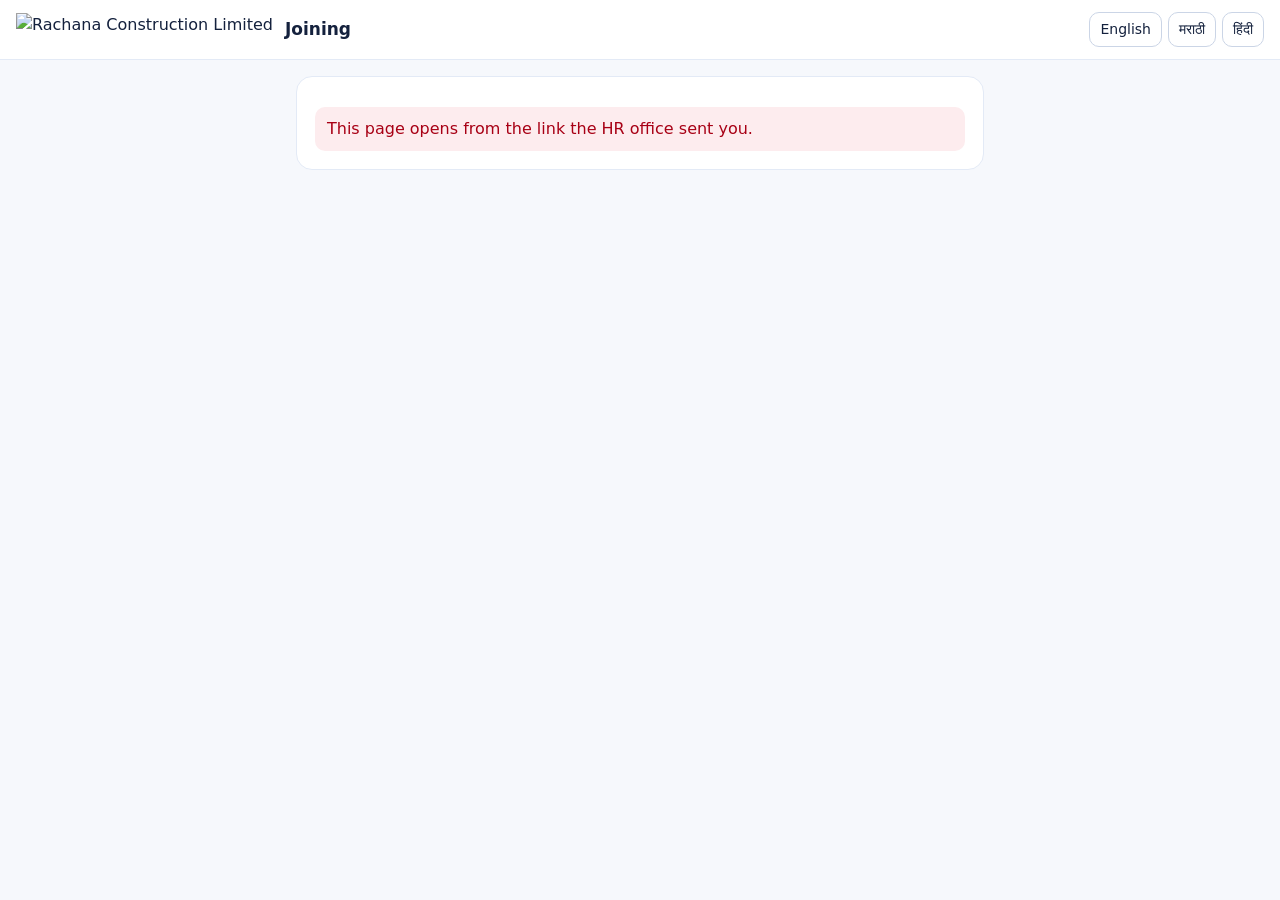
==== public/onboard.html @ 36ea453f "chore: import existing HRMS source for Cloudflare migration" ====
<!doctype html>
<html lang="en">
<head>
<meta charset="utf-8">
<meta name="viewport" content="width=device-width, initial-scale=1">
<meta name="robots" content="noindex, nofollow">
<meta name="referrer" content="no-referrer">
<title>RCL – Joining</title>
<link rel="icon" href="favicon.png">
<style>
:root{--ink:#14213D;--soft:#3F4A60;--line:#E3EAF6;--red:#D2001A;--bg:#F6F8FC;--ok:#146C2E}
*{box-sizing:border-box}
body{margin:0;background:var(--bg);color:var(--ink);font:16px/1.5 system-ui,-apple-system,"Segoe UI",Roboto,"Noto Sans Devanagari",sans-serif}
header{background:#fff;border-bottom:1px solid var(--line);padding:12px 16px;display:flex;align-items:center;gap:12px;flex-wrap:wrap}
header img{height:34px}header b{font-size:17px}header .lang{margin-left:auto;display:flex;gap:6px}
main{max-width:720px;margin:0 auto;padding:16px}
.card{background:#fff;border:1px solid var(--line);border-radius:16px;padding:18px;margin-bottom:14px}
h1{font-size:21px;margin:0 0 6px}h2{font-size:18px;margin:0 0 10px}
.muted{color:var(--soft);font-size:14.5px}
.steps{display:flex;gap:6px;flex-wrap:wrap;margin:0 0 14px;padding:0;list-style:none}
.steps li{font-size:13.5px;border:1px solid var(--line);background:#fff;border-radius:999px;padding:4px 10px;color:var(--soft)}
.steps li.on{border-color:var(--red);color:var(--red);font-weight:600}.steps li.done{background:#EAF7EE;border-color:#BFE3CA;color:var(--ok)}
label{display:block;font-size:14.5px;font-weight:600;margin:12px 0 4px}
input,select,textarea{width:100%;font:inherit;padding:11px 12px;border:1px solid #CBD5E6;border-radius:10px;background:#fff;color:inherit}
input:focus,select:focus,textarea:focus{outline:3px solid rgba(210,0,26,.18);border-color:var(--red)}
textarea{min-height:76px}
.row{display:grid;grid-template-columns:1fr 1fr;gap:0 12px}
@media (max-width:560px){.row{grid-template-columns:1fr}}
button{font:inherit;border-radius:10px;padding:11px 16px;border:1px solid #CBD5E6;background:#fff;color:var(--ink);cursor:pointer}
button.pri{background:var(--red);border-color:var(--red);color:#fff;font-weight:600}
button.sm{padding:6px 10px;font-size:14px}
button:disabled{opacity:.55;cursor:default}
button:focus-visible{outline:3px solid rgba(210,0,26,.35);outline-offset:2px}
.acts{display:flex;gap:10px;flex-wrap:wrap;margin-top:16px}
.err{color:#A80015;background:#FDECEE;border-radius:10px;padding:10px 12px;margin:12px 0 0}
.ok{color:var(--ok);background:#EAF7EE;border-radius:10px;padding:10px 12px;margin:12px 0 0}
.paper{border:1px solid var(--line);border-radius:12px;padding:12px;margin:10px 0}
.paper b{display:block}.paper .st{font-size:13.5px;font-weight:600}.paper .st.have{color:var(--ok)}.paper .st.miss{color:#8A5300}
.policy{border:1px solid var(--line);border-radius:12px;padding:12px;margin:10px 0}
.policy pre{white-space:pre-wrap;font:inherit;max-height:260px;overflow:auto;background:var(--bg);border-radius:8px;padding:10px;margin:8px 0}
.tick{display:flex;gap:10px;align-items:flex-start;font-weight:500}.tick input{width:auto;margin-top:4px}
[hidden]{display:none!important}
</style>
</head>
<body>
<header><img src="https://i.ibb.co/CpSfBqXX/RCL-LOGO-PDF.png" alt="Rachana Construction Limited"><b>Joining</b>
  <span class="lang"><button class="sm" type="button" data-lang="">English</button><button class="sm" type="button" data-lang="mr">मराठी</button><button class="sm" type="button" data-lang="hi">हिंदी</button></span></header>
<main>
  <div class="card" id="ob_msg"><p class="muted">Opening…</p></div>
  <div id="ob_form" hidden>
    <div class="card"><h1 id="ob_hello"></h1><p class="muted" id="ob_until"></p><p class="err" id="ob_back" hidden></p></div>
    <ol class="steps" id="ob_steps"></ol>
    <div class="card" id="ob_step"></div>
  </div>
</main>
<script src="i18n.js"></script>
<script src="onboard.js"></script>
</body>
</html>
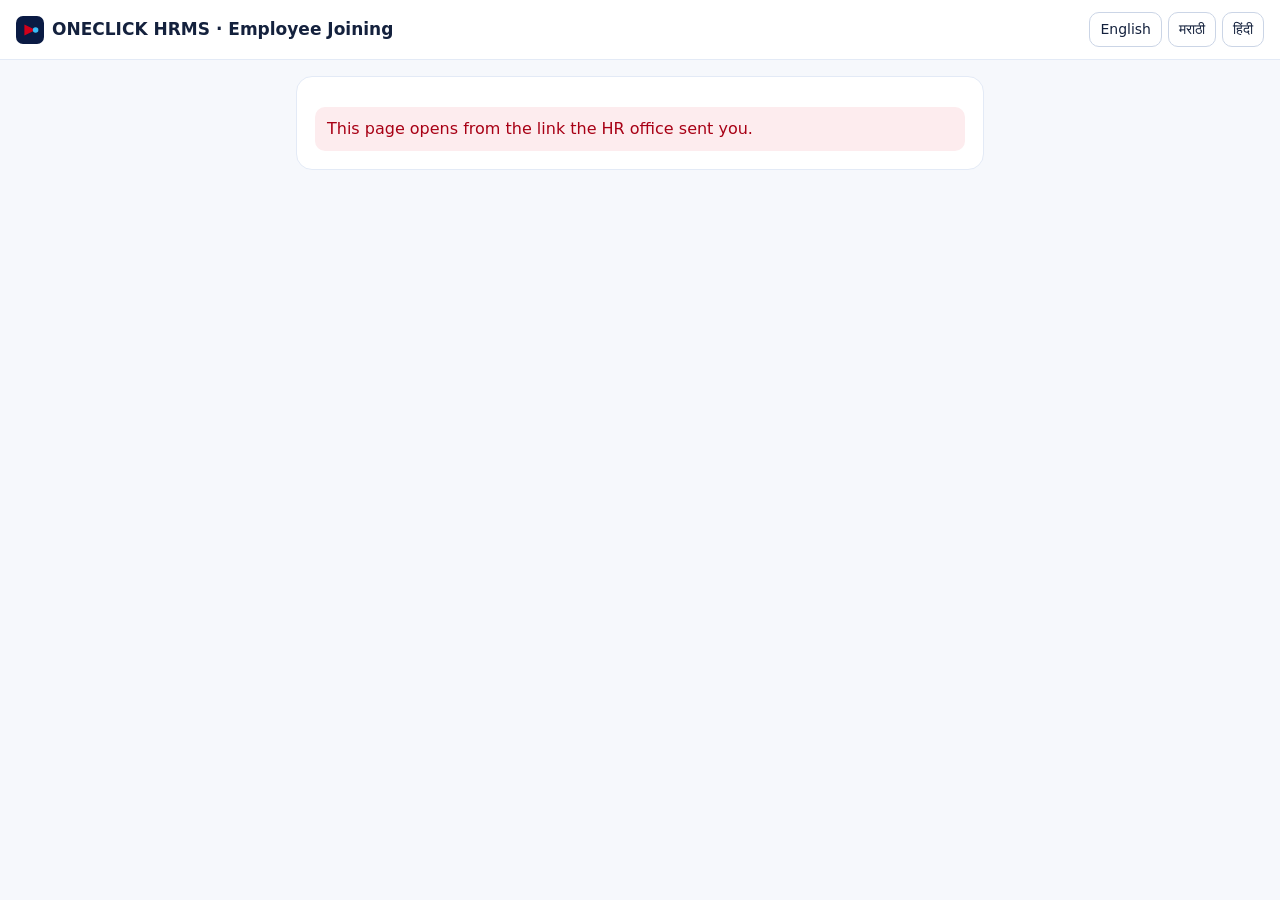
==== commit 404ad8bc: "feat: launch OneClick HRMS multi-tenant SaaS architecture, Layer A owner portal, and 8-step client o" ====
--- a/public/onboard.html
+++ b/public/onboard.html
@@ -43,7 +43,7 @@
 </style>
 </head>
 <body>
-<header><img src="https://i.ibb.co/CpSfBqXX/RCL-LOGO-PDF.png" alt="Rachana Construction Limited"><b>Joining</b>
+<header><div style="display:inline-flex;align-items:center;gap:8px;"><svg width="28" height="28" viewBox="0 0 40 40" fill="none"><rect width="40" height="40" rx="10" fill="#0A1B44"/><path d="M12 28V12L28 20L12 28Z" fill="#D2001A"/><circle cx="28" cy="20" r="4" fill="#38BDF8"/></svg><b>ONECLICK HRMS · Employee Joining</b></div>
   <span class="lang"><button class="sm" type="button" data-lang="">English</button><button class="sm" type="button" data-lang="mr">मराठी</button><button class="sm" type="button" data-lang="hi">हिंदी</button></span></header>
 <main>
   <div class="card" id="ob_msg"><p class="muted">Opening…</p></div>
